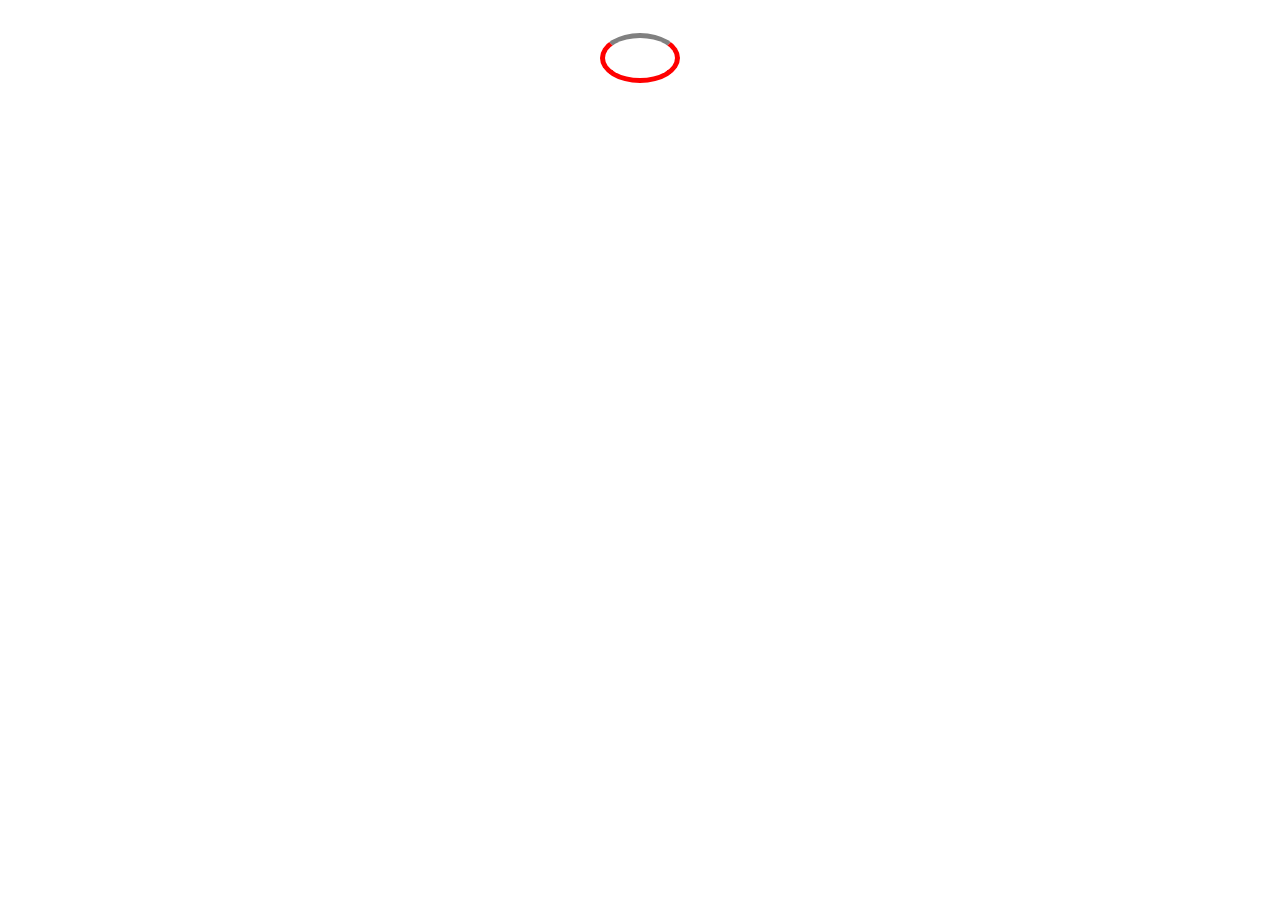
==== Loaders/index.html @ 17186add "Loaders" ====
<!DOCTYPE html>
<html lang="en">
<head>
    <meta charset="UTF-8">
    <meta name="viewport" content="width=device-width, initial-scale=1.0">
    <title>Loaders</title>
    <link rel="stylesheet" type="text/css" href="style.css">
</head>
<body>
    <div class="loaders">
         <div class="loaders1">
   
         </div>
    </div>
    
</body>
</html>
---- Loaders/style.css ----
html{
    box-sizing: border-box;
}
*,*::after,*::before{
    box-sizing: border-box;
}
.loaders{
    display: flex;
    height: 100px;
    justify-content: center;
    align-items: center;
}
.loaders1 {
    border: 5px solid red;
    border-radius: 50%;
    width: 5rem;
    height: 50px;
    border-top: 5px solid grey; 
    animation: rotate 2s linear infinite;

}
@keyframes rotate {
      from{
        transform:rotate(0);
      }
      to{
        transform:rotate(360 deg);
      }
}
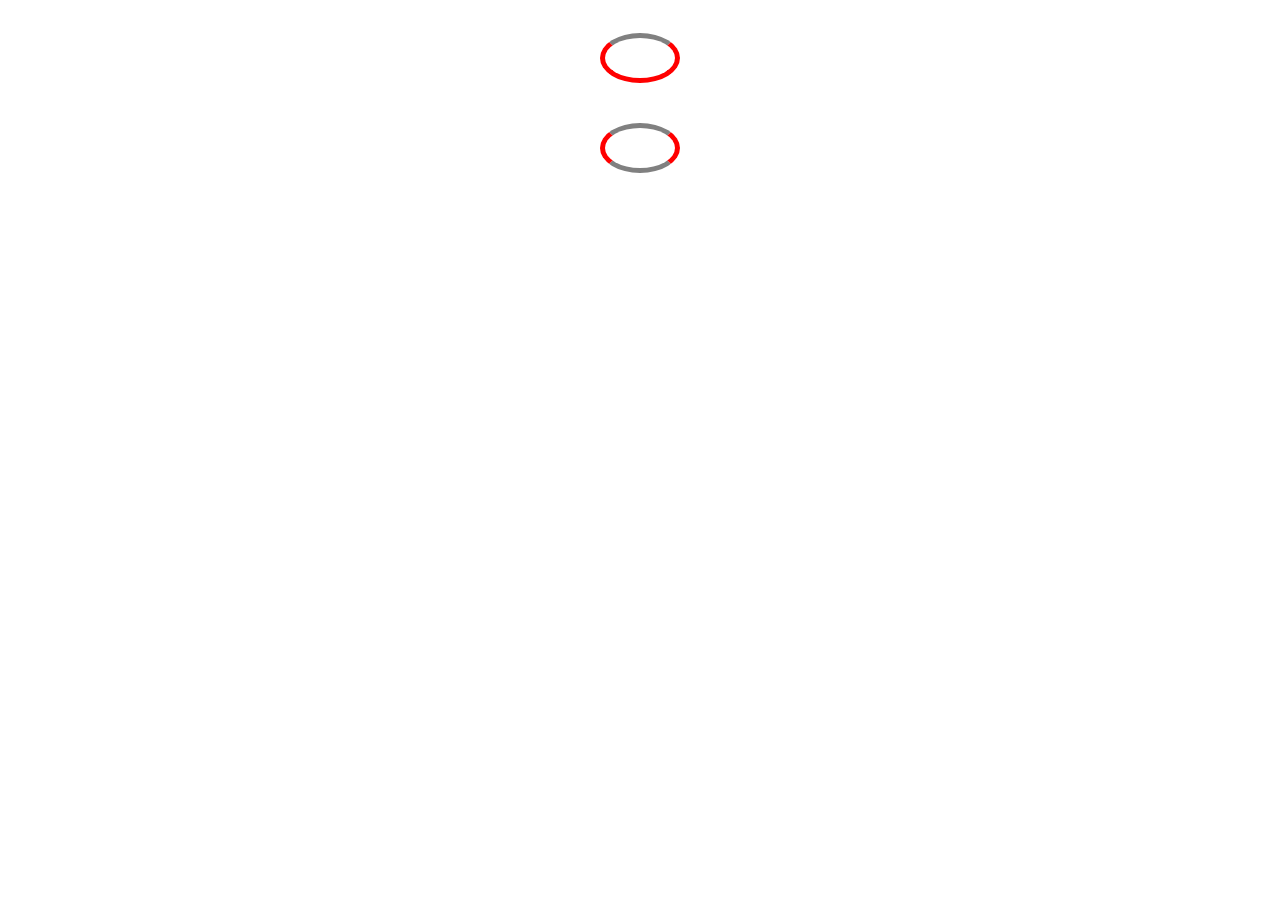
==== commit c4385103: "Spinner" ====
--- a/Loaders/index.html
+++ b/Loaders/index.html
@@ -8,9 +8,14 @@
 </head>
 <body>
     <div class="loaders">
-         <div class="loaders1">
+         <div >
    
          </div>
+    </div>
+    <div class="loaders1">
+        <div>
+            
+        </div>
     </div>
     
 </body>
--- a/Loaders/style.css
+++ b/Loaders/style.css
@@ -10,20 +10,46 @@
     justify-content: center;
     align-items: center;
 }
-.loaders1 {
+.loaders > div{
     border: 5px solid red;
     border-radius: 50%;
     width: 5rem;
     height: 50px;
     border-top: 5px solid grey; 
     animation: rotate 2s linear infinite;
+    animation-direction: alternate;
 
 }
 @keyframes rotate {
-      from{
-        transform:rotate(0);
+      from {
+        transform: rotate(0);
       }
-      to{
-        transform:rotate(360 deg);
+      to {
+        transform: rotate(360 deg);
       }
+}
+
+.loaders1{
+  display: flex;
+  height: 5rem;
+  justify-content: center;
+  align-items: center;
+}
+.loaders1 > div{
+  border: 5px solid red;
+  border-top:5px solid grey ;
+  border-bottom:5px solid  grey;
+  border-radius: 50%;
+  width: 5rem;
+  height: 50px;
+  animation: rotate1 2s linear ;
+  animation-direction: normal;
+}
+@keyframes rotate2 {
+  from{
+    transform: rotate(0);
+  } to {
+    transform: rotate(360 );
+  }
+
 }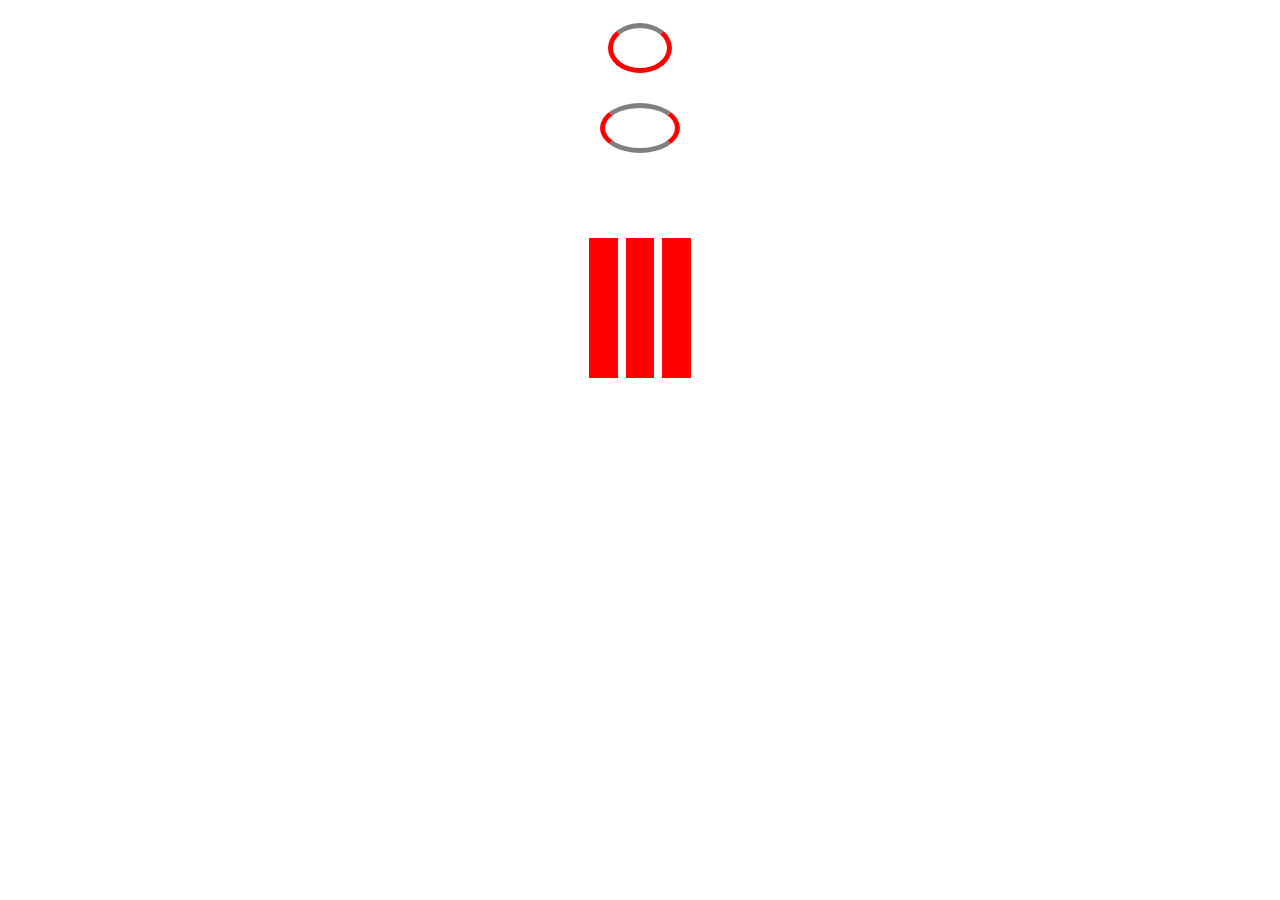
==== commit 00eedf9e: "Loaders" ====
--- a/Loaders/index.html
+++ b/Loaders/index.html
@@ -14,8 +14,17 @@
     </div>
     <div class="loaders1">
         <div>
-            
+
         </div>
+    </div>
+    <div class="spacer">
+
+    </div>
+
+    <div class="expander">
+        <div class="first"></div>
+        <div class="second"></div>
+        <div class="third"></div>
     </div>
     
 </body>
--- a/Loaders/style.css
+++ b/Loaders/style.css
@@ -6,14 +6,14 @@
 }
 .loaders{
     display: flex;
-    height: 100px;
+    height: 5rem;
     justify-content: center;
     align-items: center;
 }
 .loaders > div{
     border: 5px solid red;
     border-radius: 50%;
-    width: 5rem;
+    width: 4rem;
     height: 50px;
     border-top: 5px solid grey; 
     animation: rotate 2s linear infinite;
@@ -25,7 +25,7 @@
         transform: rotate(0);
       }
       to {
-        transform: rotate(360 deg);
+        transform: rotate(360);
       }
 }
 
@@ -34,22 +34,65 @@
   height: 5rem;
   justify-content: center;
   align-items: center;
+  
 }
-.loaders1 > div{
+.loaders1 > div {
   border: 5px solid red;
   border-top:5px solid grey ;
   border-bottom:5px solid  grey;
   border-radius: 50%;
   width: 5rem;
   height: 50px;
-  animation: rotate1 2s linear ;
-  animation-direction: normal;
+  animation: rotate1 2s linear infinite;
+  
+ 
 }
 @keyframes rotate2 {
   from{
     transform: rotate(0);
-  } to {
+  } 
+  to {
     transform: rotate(360 );
   }
+}
 
+.expander{
+  display: flex;
+  justify-content: center;
+  align-items: center;
+  height: 5rem;
+  gap: 0.5rem;
+}
+
+.first,.second,.third {
+  height: 140px;
+  width: 1.8rem;
+  background-color: red;
+}
+.spacer{
+  height: 100px;
+  display: flex;
+}
+.first{
+  animation: loading  3s linear infinite;
+  animation-delay: 0.4s;
+}
+.second{
+  animation: loading  3s linear infinite;
+  animation-delay: 0.6s;
+}
+.third{
+  animation: loading  3s linear infinite;
+  animation-delay: 0;
+}
+ @keyframes loading {
+  0%{
+     height:100px;
+  }
+  50%{
+    height:150px;
+  }
+  100%{
+    height:100px;
+  }
 }